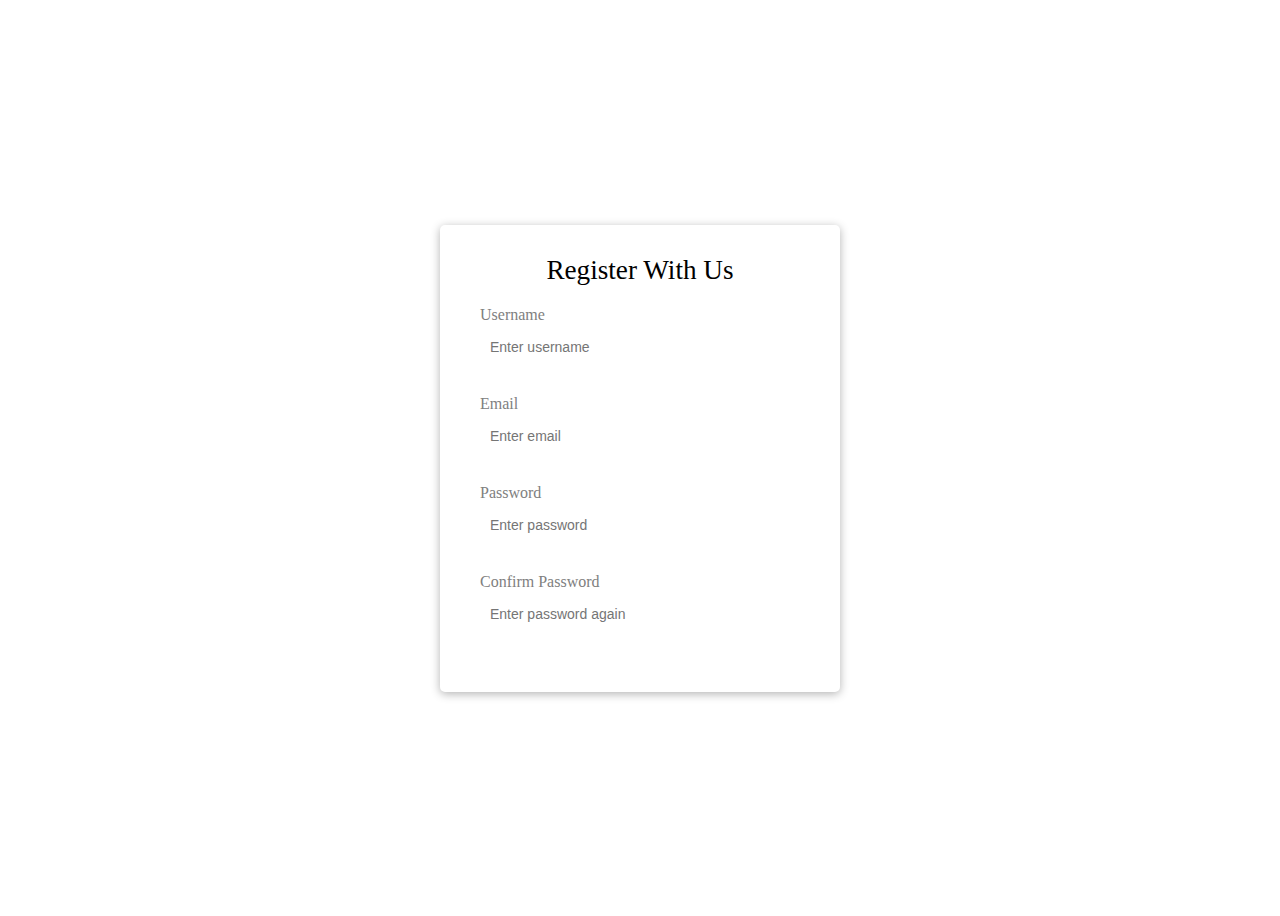
==== 01_Form_Validator/index.html @ 29477af6 "version.1" ====
<!DOCTYPE html>
<html lang="en">
<head>
	<meta charset="UTF-8">
	<meta name="viewport" content="width=device-width, initial-scale=1.0">
	<link rel="stylesheet" href="style.css">
	<title>Form Vaildator</title>
</head>
<body>
	<div>
		<form id="form">
			<h2>Register With Us</h2>
			<div class="box">
				<label for="username">Username</label>
				<input type="text" id="username" placeholder="Enter username">
				<small id="username_error">Error</small>
			</div>
			<div class="box">
				<label for="email">Email</label>
				<input type="text" id="email" placeholder="Enter email">
				<small id="email_error">Error</small>
			</div>
			<div class="box">
				<label for="password">Password</label>
				<input type="password" id="password" placeholder="Enter password">
				<small id="password_error"Error></small>
			</div>
			<div class="box">
				<label for="confirm_password">Confirm Password</label>
				<input type="password" id="confirm_password" placeholder="Enter password again">
				<small id="confirm_password_error">Error</smallcons>
			</div>
				<button type="submit">Submit</button>
			
		</form>
		<script src="index.js"></script>
	</div>
</body>
</html>
---- 01_Form_Validator/style.css ----
* {
	box-sizing: border-box;
}

body {
  display: flex;
  align-items: center;
  justify-content: center;
  min-height: 100vh;
  overflow: hidden;
}

#form {
	border-radius: 5px;
	box-shadow: 0px 2px 10px rgb(0, 0, 0, 0.3);
	display: block;
	margin: 0 auto;
	padding: 30px 40px;
	width: 400px;
	color: grey;
}

h2 {
	text-align: center;
	color: black;
	font-size: 1.7em;
	margin-top: 0;
	margin-bottom: 20px;
    font-weight: 400;
}

label {
	display: block;
	margin-bottom: 5px;
}

.box {
	margin-bottom: 10px;
	padding-bottom: 20px;
	position: relative;
}

.box input:focus {
	outline: 1px solid black;
}

.box.error input {
	border: solid red;
}

.box.error input:focus {
	outline: none;
}

.box.success input {
	border: solid rgb(73, 203, 73);
}

.box.box.success input:focus {
	outline: none;
}

input {
	width: 100%;
	padding: 10px;
	font-size: 14px;
	border-radius: 5px;
	border: 2px rgb(240 240 240);
}

button {
	display: block;
	margin-top: 20px;
	padding: 10px;
	background-color :#3498db;
	color: white;
	border-radius: 5px;
	border: #3498db;
	font-size: 16px;
	width: 100%;
	cursor: pointer;
}

small {
	position: absolute;
	bottom: 0;
	left: 0;
	color: red;
	margin: 0;
	visibility: hidden;
}

.box.error small {
	visibility: visible;
}
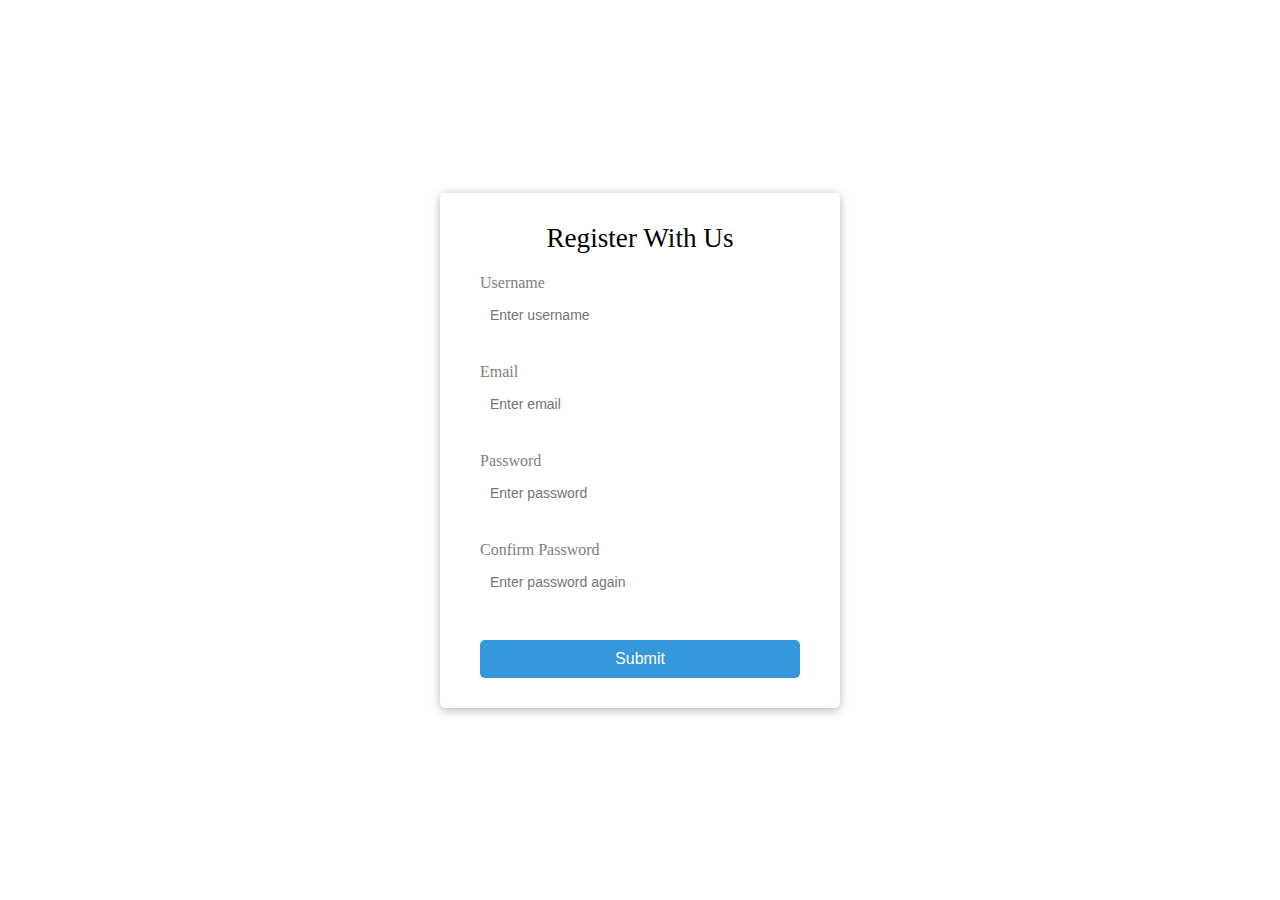
==== commit 020f1a4e: "version.1.1_typo_fix" ====
--- a/01_Form_Validator/index.html
+++ b/01_Form_Validator/index.html
@@ -28,12 +28,12 @@
 			<div class="box">
 				<label for="confirm_password">Confirm Password</label>
 				<input type="password" id="confirm_password" placeholder="Enter password again">
-				<small id="confirm_password_error">Error</smallcons>
+				<small id="confirm_password_error">Error</small>
 			</div>
 				<button type="submit">Submit</button>
-			
+
 		</form>
-		<script src="index.js"></script>
 	</div>
+	<script src="index.js"></script>
 </body>
 </html>--- a/01_Form_Validator/style.css
+++ b/01_Form_Validator/style.css
@@ -4,10 +4,11 @@
 
 body {
   display: flex;
+  margin: 0;
   align-items: center;
   justify-content: center;
   min-height: 100vh;
-  overflow: hidden;
+  /* overflow: hidden; */
 }
 
 #form {
